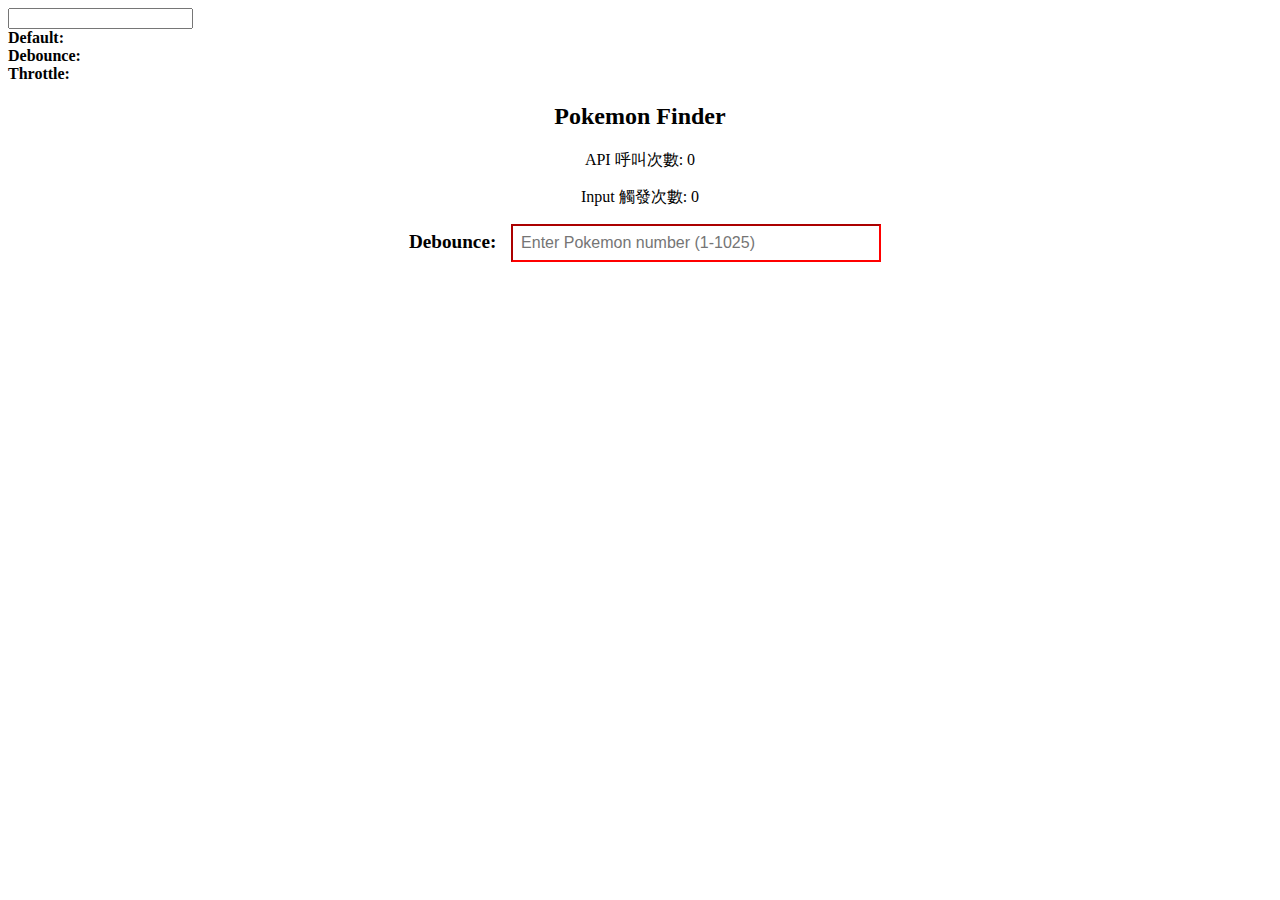
==== others/debounce-throttle/index.html @ b850ea81 "update debounce" ====
<!DOCTYPE html>
<html lang="en">

<head>
    <meta charset="UTF-8">
    <meta name="viewport" content="width=device-width, initial-scale=1.0">
    <title>Debounce && Throttle</title>

    <style>
        .container {
            max-width: 500px;
            margin: 20px auto;
            text-align: center;
        }

        .pokemon-img {
            max-width: 200px;
        }

        .pokemon-input {
            padding: 8px;
            font-size: 16px;
            width: 350px;
        }

        .error {
            color: red;
        }

        input:invalid {
            border-color: red;
        }
    </style>
</head>

<body>

    <input type="text" name="" id="">
    <div>
        <b>Default:</b>
        <span id="default"></span>
    </div>
    <div>
        <b>Debounce:</b>
        <span id="debounce"></span>
    </div>
    <div>
        <b>Throttle:</b>
        <span id="throttle"></span>
    </div>


    <div class="container">
        <h2>Pokemon Finder</h2>
        <!-- 新增的統計顯示 -->
        <div class="stats">
            <p>API 呼叫次數: <span id="api-count">0</span></p>
            <p>Input 觸發次數: <span id="input-count">0</span></p>
        </div>
        <div>
            <label for="pokemon" id="" style="font-weight: 900; font-size:larger; margin: 10px;">Debounce: </label>
            <input class="pokemon-input" id="pokemon" type="number" placeholder="Enter Pokemon number (1-1025)" min="1"
                max="1025" required>
        </div>
        <div id=" result">
            <img class="pokemon-img" src="" style="display: none">
            <p class="error"></p>
        </div>
    </div>

    <script src="./index.js"></script>
</body>

</html>
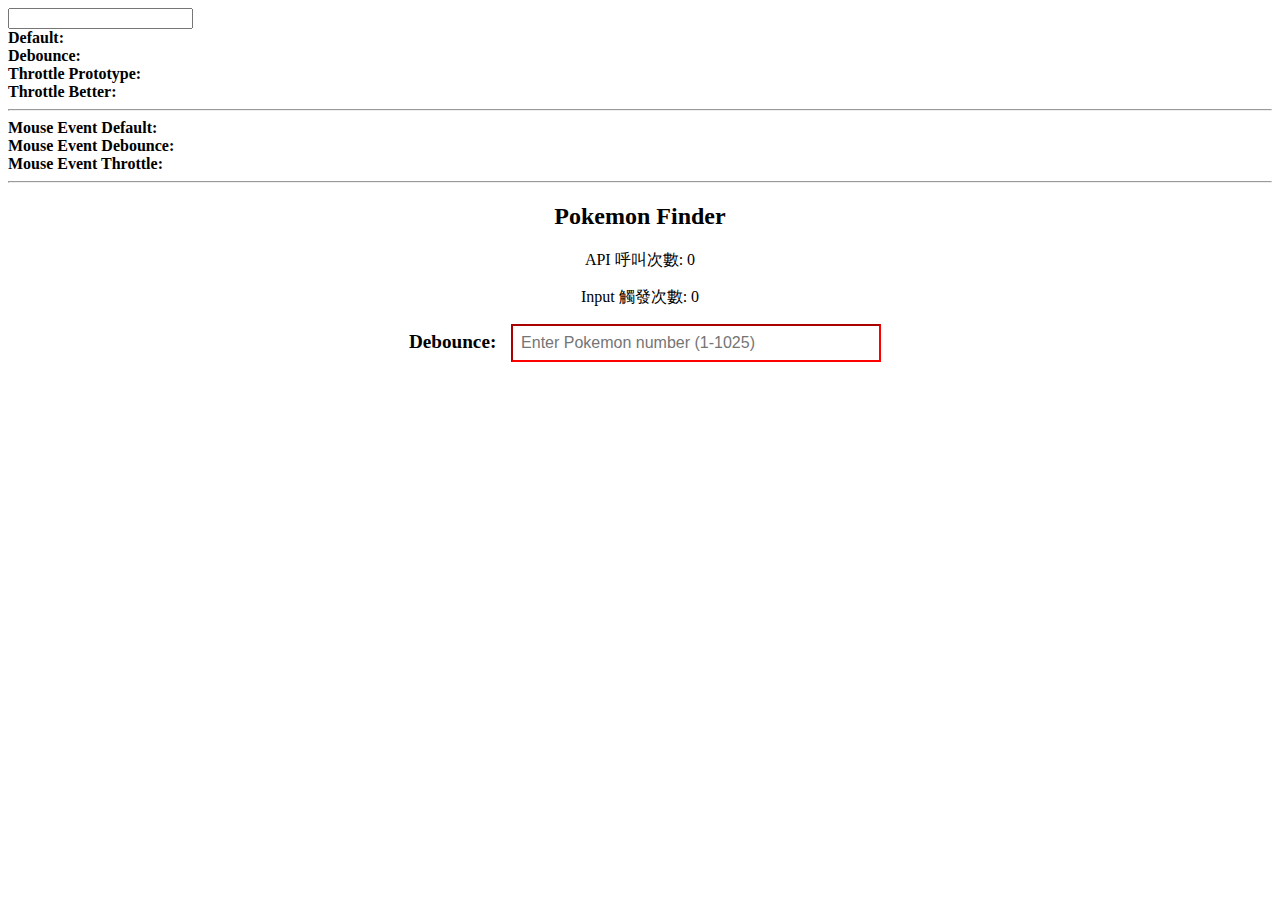
==== commit 2e9a872e: "update throttle" ====
--- a/others/debounce-throttle/index.html
+++ b/others/debounce-throttle/index.html
@@ -45,10 +45,30 @@
         <span id="debounce"></span>
     </div>
     <div>
-        <b>Throttle:</b>
-        <span id="throttle"></span>
+        <b>Throttle Prototype:</b>
+        <span id="throttle-prototype"></span>
+    </div>
+    <div>
+        <b>Throttle Better:</b>
+        <span id="throttle-better"></span>
     </div>
 
+    <hr>
+
+    <div>
+        <b>Mouse Event Default:</b>
+        <span id="mouse-default"></span>
+    </div>
+    <div>
+        <b>Mouse Event Debounce:</b>
+        <span id="mouse-debounce"></span>
+    </div>
+    <div>
+        <b>Mouse Event Throttle:</b>
+        <span id="mouse-throttle"></span>
+    </div>
+
+    <hr>
 
     <div class="container">
         <h2>Pokemon Finder</h2>
@@ -68,7 +88,11 @@
         </div>
     </div>
 
-    <script src="./index.js"></script>
+    <script src="./input.js"></script>
+    <script src="./debounce.js"></script>
+    <script src="./throttle.js"></script>
+    <script src="./mouse.js"></script>
+
 </body>
 
 </html>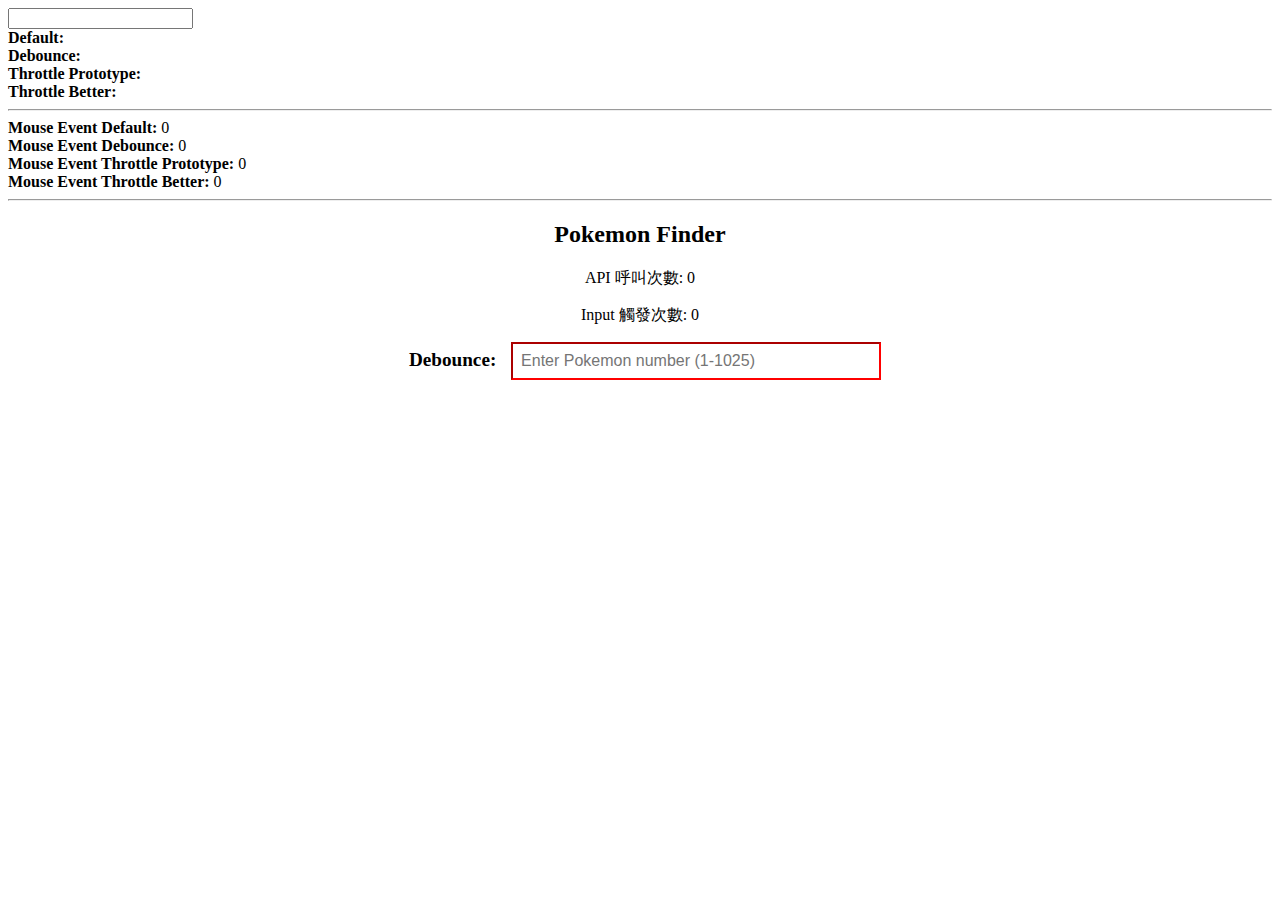
==== commit 1674cca9: "update mouse event demo" ====
--- a/others/debounce-throttle/index.html
+++ b/others/debounce-throttle/index.html
@@ -57,15 +57,19 @@
 
     <div>
         <b>Mouse Event Default:</b>
-        <span id="mouse-default"></span>
+        <span id="mouse-default">0</span>
     </div>
     <div>
         <b>Mouse Event Debounce:</b>
-        <span id="mouse-debounce"></span>
+        <span id="mouse-debounce">0</span>
     </div>
     <div>
-        <b>Mouse Event Throttle:</b>
-        <span id="mouse-throttle"></span>
+        <b>Mouse Event Throttle Prototype:</b>
+        <span id="mouse-throttle-prototype">0</span>
+    </div>
+    <div>
+        <b>Mouse Event Throttle Better:</b>
+        <span id="mouse-throttle-better">0</span>
     </div>
 
     <hr>
